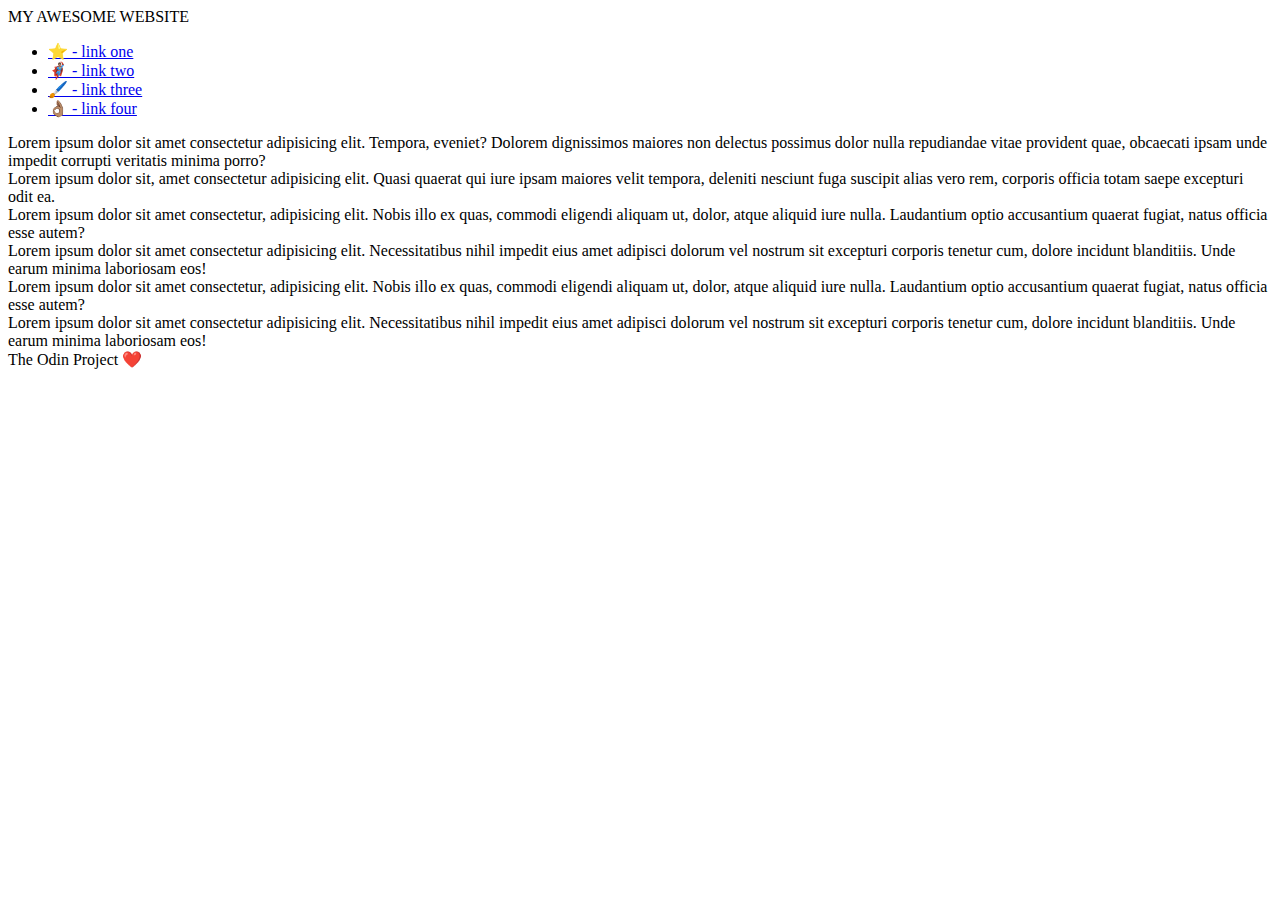
==== flex/07-flex-layout-2/index.html @ f729ffe2 "Add more divisions to webpage" ====
<!DOCTYPE html>
<html lang="en">
  <head>
    <meta charset="UTF-8">
    <meta http-equiv="X-UA-Compatible" content="IE=edge">
    <meta name="viewport" content="width=device-width, initial-scale=1.0">
    <title>The Holy Grail</title>
    <link rel="stylesheet" href="style.css">
  </head>
  <body>
    <div class="header">
      MY AWESOME WEBSITE
    </div>
    
    <div class="content">
      <div class="sidebar">
        <ul>
          <li><a href="#">⭐ - link one</a></li>
          <li><a href="#">🦸🏽‍♂️ - link two</a></li>
          <li><a href="#">🖌️ - link three</a></li>
          <li><a href="#">👌🏽 - link four</a></li>
        </ul>
      </div>
      <div class="cards">
        <div class="card">Lorem ipsum dolor sit amet consectetur adipisicing elit. Tempora, eveniet? Dolorem dignissimos maiores non delectus possimus dolor nulla repudiandae vitae provident quae, obcaecati ipsam unde impedit corrupti veritatis minima porro?</div>
        <div class="card">Lorem ipsum dolor sit, amet consectetur adipisicing elit. Quasi quaerat qui iure ipsam maiores velit tempora, deleniti nesciunt fuga suscipit alias vero rem, corporis officia totam saepe excepturi odit ea.</div>
        <div class="card">Lorem ipsum dolor sit amet consectetur, adipisicing elit. Nobis illo ex quas, commodi eligendi aliquam ut, dolor, atque aliquid iure nulla. Laudantium optio accusantium quaerat fugiat, natus officia esse autem?</div>
        <div class="card">Lorem ipsum dolor sit amet consectetur adipisicing elit. Necessitatibus nihil impedit eius amet adipisci dolorum vel nostrum sit excepturi corporis tenetur cum, dolore incidunt blanditiis. Unde earum minima laboriosam eos!</div>
        <div class="card">Lorem ipsum dolor sit amet consectetur, adipisicing elit. Nobis illo ex quas, commodi eligendi aliquam ut, dolor, atque aliquid iure nulla. Laudantium optio accusantium quaerat fugiat, natus officia esse autem?</div>
        <div class="card">Lorem ipsum dolor sit amet consectetur adipisicing elit. Necessitatibus nihil impedit eius amet adipisci dolorum vel nostrum sit excepturi corporis tenetur cum, dolore incidunt blanditiis. Unde earum minima laboriosam eos!</div>
      </div>
    </div>
    <div class="footer">
      The Odin Project ❤️
    </div>
  </body>
</html>
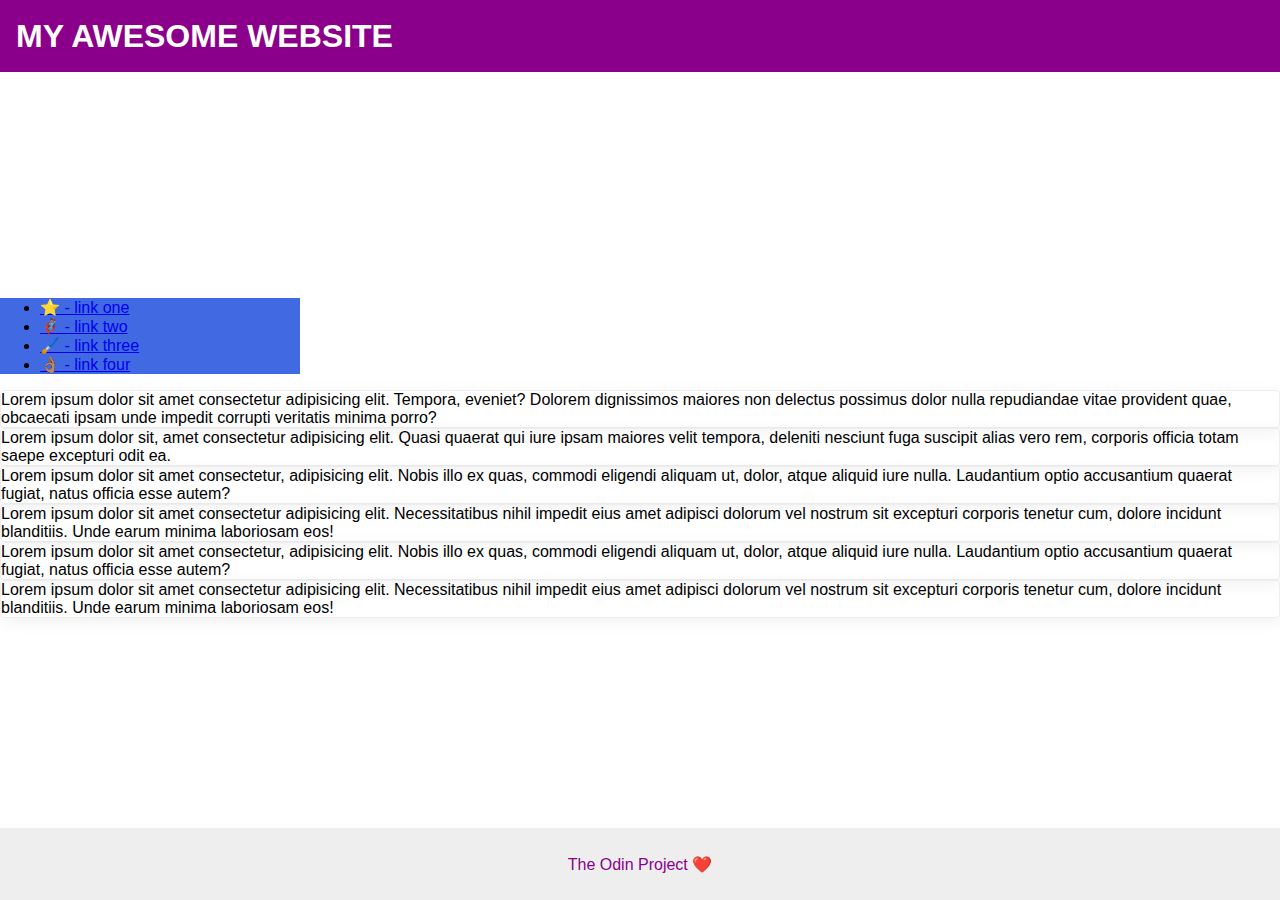
==== commit 40af1dd7: "Remove empty line from html" ====
--- a/flex/07-flex-layout-2/index.html
+++ b/flex/07-flex-layout-2/index.html
@@ -11,7 +11,6 @@
     <div class="header">
       MY AWESOME WEBSITE
     </div>
-    
     <div class="content">
       <div class="sidebar">
         <ul>
--- a/flex/07-flex-layout-2/style.css
+++ b/flex/07-flex-layout-2/style.css
@@ -0,0 +1,41 @@
+body {
+  font-family: -apple-system, BlinkMacSystemFont, 'Segoe UI', Roboto, Oxygen, Ubuntu, Cantarell, 'Open Sans', 'Helvetica Neue', sans-serif;
+  margin: 0;
+  min-height: 100vh;
+  display: flex;
+  flex-direction: column;
+  justify-content: space-between;
+}
+
+.header {
+  height: 72px;
+  background: darkmagenta;
+  color: white;
+  font-size: 32px;
+  font-weight: 900;
+  display: flex;
+  align-items: center;
+  padding-left: 16px;
+}
+
+.footer {
+  height: 72px;
+  background: #eee;
+  color: darkmagenta;
+  display: flex;
+  justify-content: center;
+  align-items: center;
+}
+
+.sidebar {
+  width: 300px;
+  background: royalblue;
+  box-sizing: border-box;
+}
+
+.card {
+  border: 1px solid #eee;
+  box-shadow: 2px 4px 16px rgba(0,0,0,.06);
+  border-radius: 4px;
+}
+
